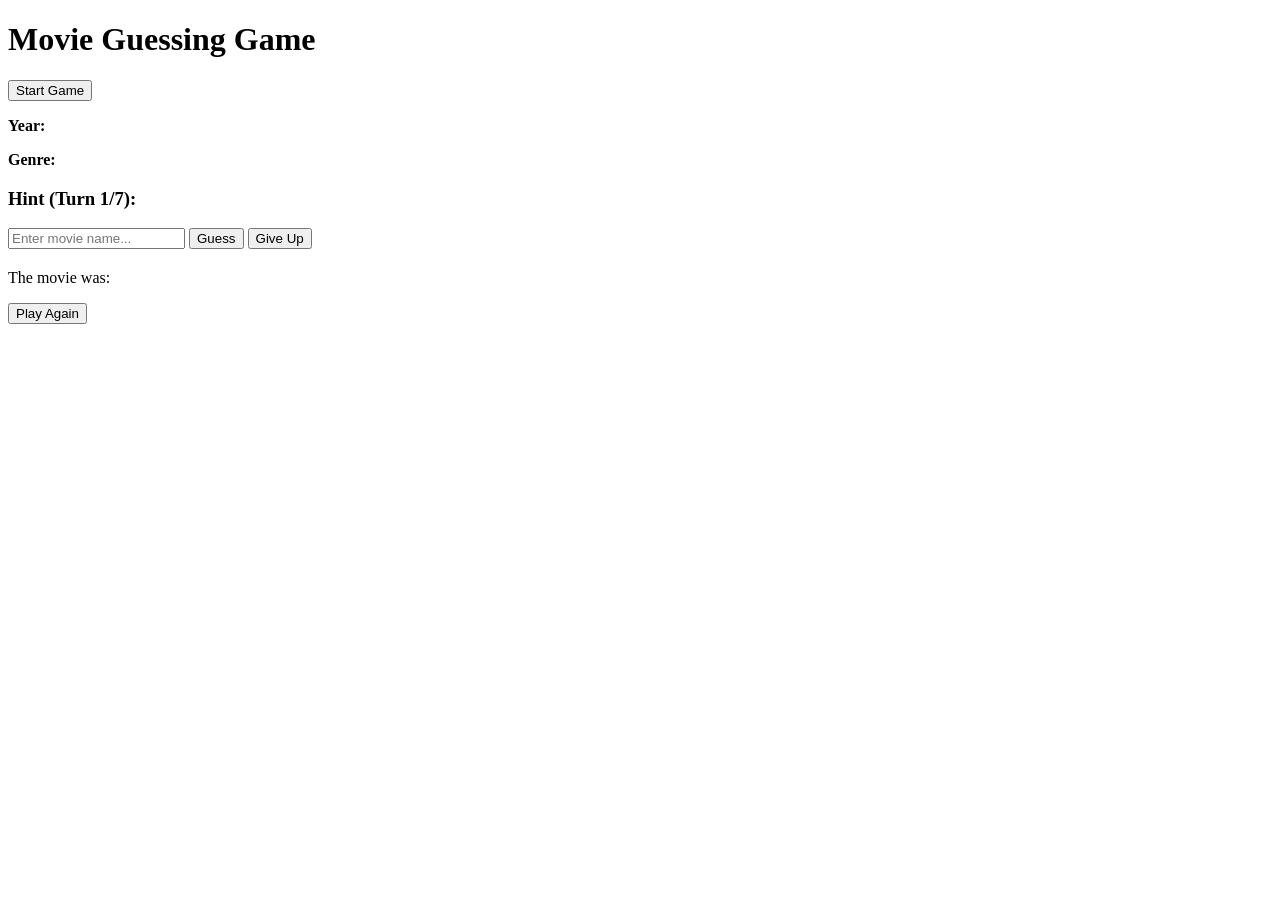
==== templates/index.html @ 8a6e56a0 "Rename index.html to templates/index.html" ====
<!DOCTYPE html>
<html lang="en">
<head>
    <meta charset="UTF-8">
    <meta name="viewport" content="width=device-width, initial-scale=1.0">
    <title>Guess the Movie</title>
    <link rel="stylesheet" href="{{ url_for('static', filename='css/style.css') }}">
</head>
<body>
    <div class="container">
        <h1>Movie Guessing Game</h1>
        
        <div id="start-screen">
            <button id="start-btn" class="btn">Start Game</button>
        </div>

        <div id="game-screen" class="hidden">
            <div class="movie-info">
                <p><strong>Year:</strong> <span id="movie-year"></span></p>
                <p><strong>Genre:</strong> <span id="movie-genre"></span></p>
            </div>

            <div class="display-name" id="display-name">
                </div>

            <div class="hint-container">
                <h3>Hint (Turn <span id="turn-display">1</span>/7):</h3>
                <p id="hint-text"></p>
            </div>

            <div class="guess-section">
                <input type="text" id="guess-input" placeholder="Enter movie name..." autocomplete="off">
                <button id="guess-btn" class="btn">Guess</button>
                <button id="giveup-btn" class="btn btn-danger">Give Up</button>
            </div>
            
            <p id="message" class="message"></p>
        </div>

        <div id="end-screen" class="hidden">
            <h2 id="end-title"></h2>
            <p>The movie was: <strong id="final-movie-name" class="highlight"></strong></p>
            <button id="restart-btn" class="btn">Play Again</button>
        </div>
    </div>

    <script>
        const startBtn = document.getElementById('start-btn');
        const guessBtn = document.getElementById('guess-btn');
        const giveupBtn = document.getElementById('giveup-btn');
        const restartBtn = document.getElementById('restart-btn');
        const guessInput = document.getElementById('guess-input');
        
        const startScreen = document.getElementById('start-screen');
        const gameScreen = document.getElementById('game-screen');
        const endScreen = document.getElementById('end-screen');
        
        const displayName = document.getElementById('display-name');
        const movieYear = document.getElementById('movie-year');
        const movieGenre = document.getElementById('movie-genre');
        const hintText = document.getElementById('hint-text');
        const turnDisplay = document.getElementById('turn-display');
        const message = document.getElementById('message');
        
        const endTitle = document.getElementById('end-title');
        const finalMovieName = document.getElementById('final-movie-name');

        function startGame() {
            fetch('/api/start', { method: 'POST' })
                .then(res => res.json())
                .then(data => {
                    startScreen.classList.add('hidden');
                    endScreen.classList.add('hidden');
                    gameScreen.classList.remove('hidden');
                    
                    movieYear.textContent = data.year;
                    movieGenre.textContent = data.genre;
                    displayName.textContent = data.display_name;
                    hintText.textContent = data.hint;
                    turnDisplay.textContent = data.turn;
                    
                    guessInput.value = '';
                    message.textContent = '';
                    guessInput.focus();
                });
        }

        function submitGuess() {
            const guess = guessInput.value.trim();
            if (!guess) return;
            
            fetch('/api/guess', {
                method: 'POST',
                headers: { 'Content-Type': 'application/json' },
                body: JSON.stringify({ guess })
            })
            .then(res => res.json())
            .then(data => {
                if (data.status === 'win') {
                    showEndScreen(true, data.movie);
                } else if (data.status === 'lose') {
                    showEndScreen(false, data.movie);
                } else if (data.status === 'continue') {
                    displayName.textContent = data.display_name;
                    hintText.textContent = data.hint;
                    turnDisplay.textContent = data.turn;
                    message.textContent = 'Wrong guess, try again!';
                    message.style.color = '#ff6b6b';
                    guessInput.value = '';
                    guessInput.focus();
                }
            });
        }

        function giveUp() {
            fetch('/api/giveup', { method: 'POST' })
                .then(res => res.json())
                .then(data => {
                    showEndScreen(false, data.movie);
                });
        }

        function showEndScreen(isWin, movie) {
            gameScreen.classList.add('hidden');
            endScreen.classList.remove('hidden');
            finalMovieName.textContent = movie;
            
            if (isWin) {
                endTitle.textContent = '🎉 You Won! 🎉';
                endTitle.style.color = '#4ecdc4';
            } else {
                endTitle.textContent = '💀 Game Over 💀';
                endTitle.style.color = '#ff6b6b';
            }
        }

        startBtn.addEventListener('click', startGame);
        restartBtn.addEventListener('click', startGame);
        guessBtn.addEventListener('click', submitGuess);
        giveupBtn.addEventListener('click', giveUp);
        guessInput.addEventListener('keypress', (e) => {
            if (e.key === 'Enter') submitGuess();
        });
    </script>
</body>
</html>
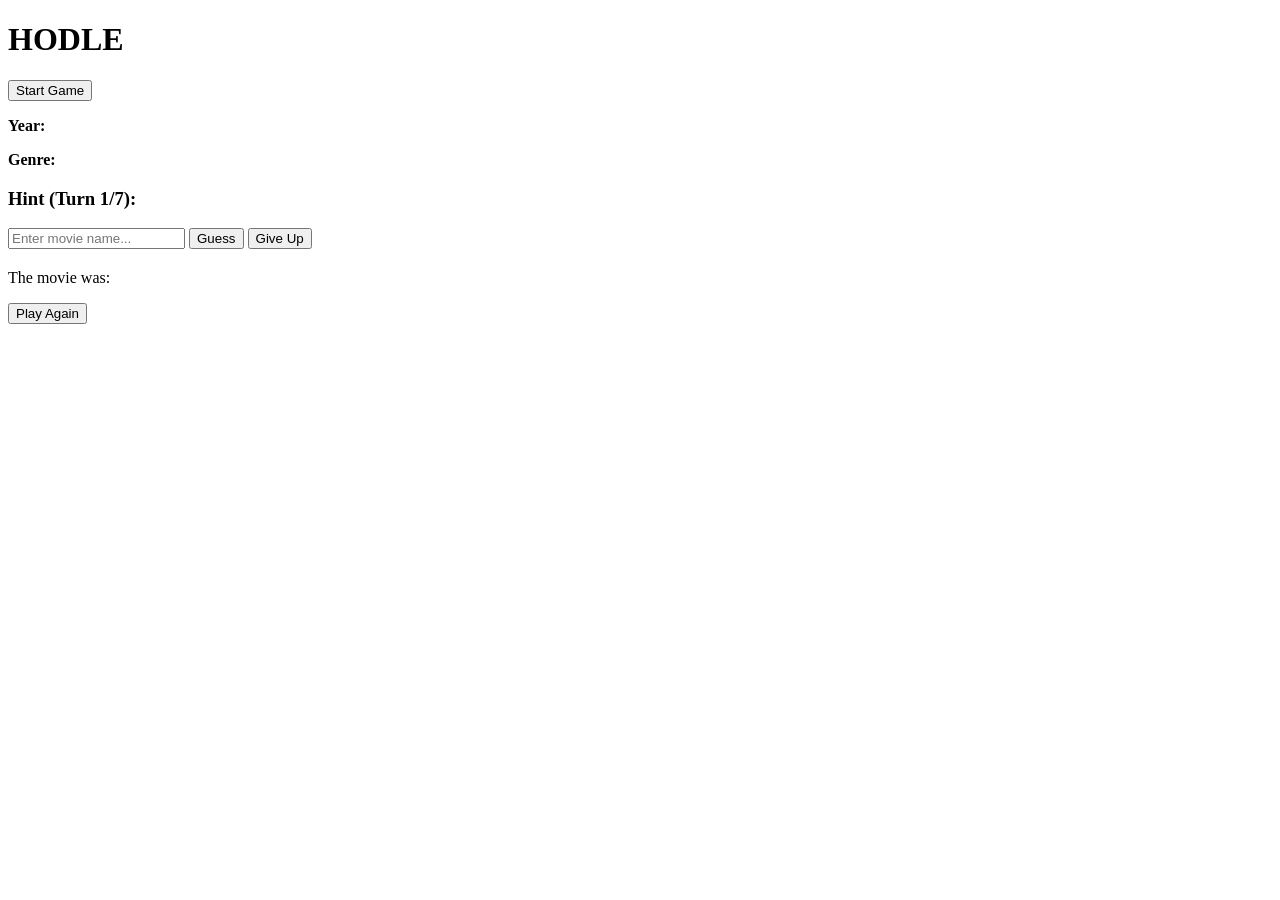
==== commit 01067e77: "Update index.html" ====
--- a/templates/index.html
+++ b/templates/index.html
@@ -8,7 +8,7 @@
 </head>
 <body>
     <div class="container">
-        <h1>Movie Guessing Game</h1>
+        <h1>HODLE</h1>
         
         <div id="start-screen">
             <button id="start-btn" class="btn">Start Game</button>
